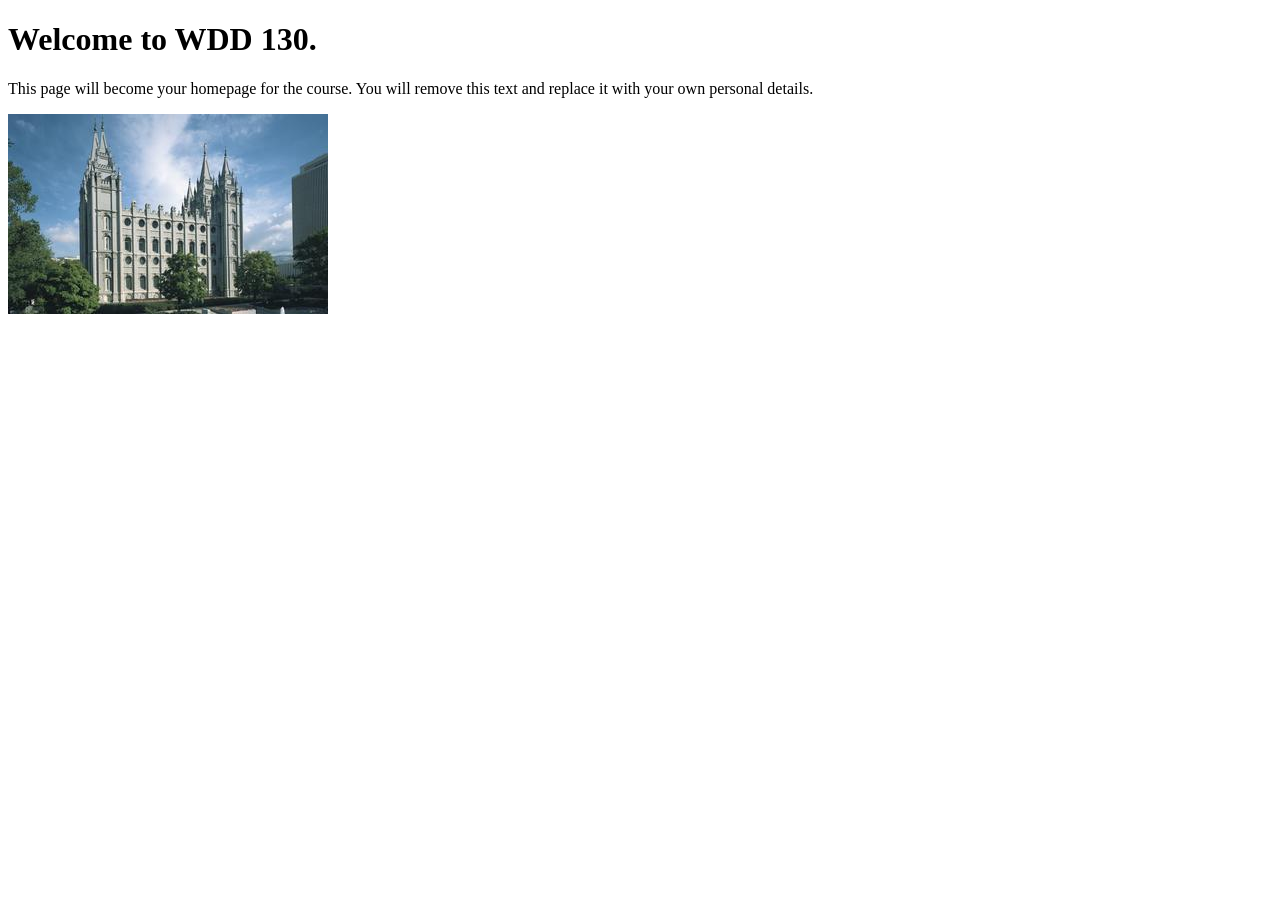
==== index.html @ b362af9f "Initial commit" ====
<!DOCTYPE html>
<html lang="en">
<head>
    <meta charset="UTF-8">
    <meta name="viewport" content="width=device-width, initial-scale=1.0">
    <title>WDD 130 | Personal Homepage</title>
</head>
<body>
    <h1>Welcome to WDD 130.</h1>
    <p>This page will become your homepage for the course. You will remove this text and replace it with your own personal details.</p>

    <img src="images/salt-lake-temple.jpg" alt="The Salt Lake Temple.">
</body>
</html>
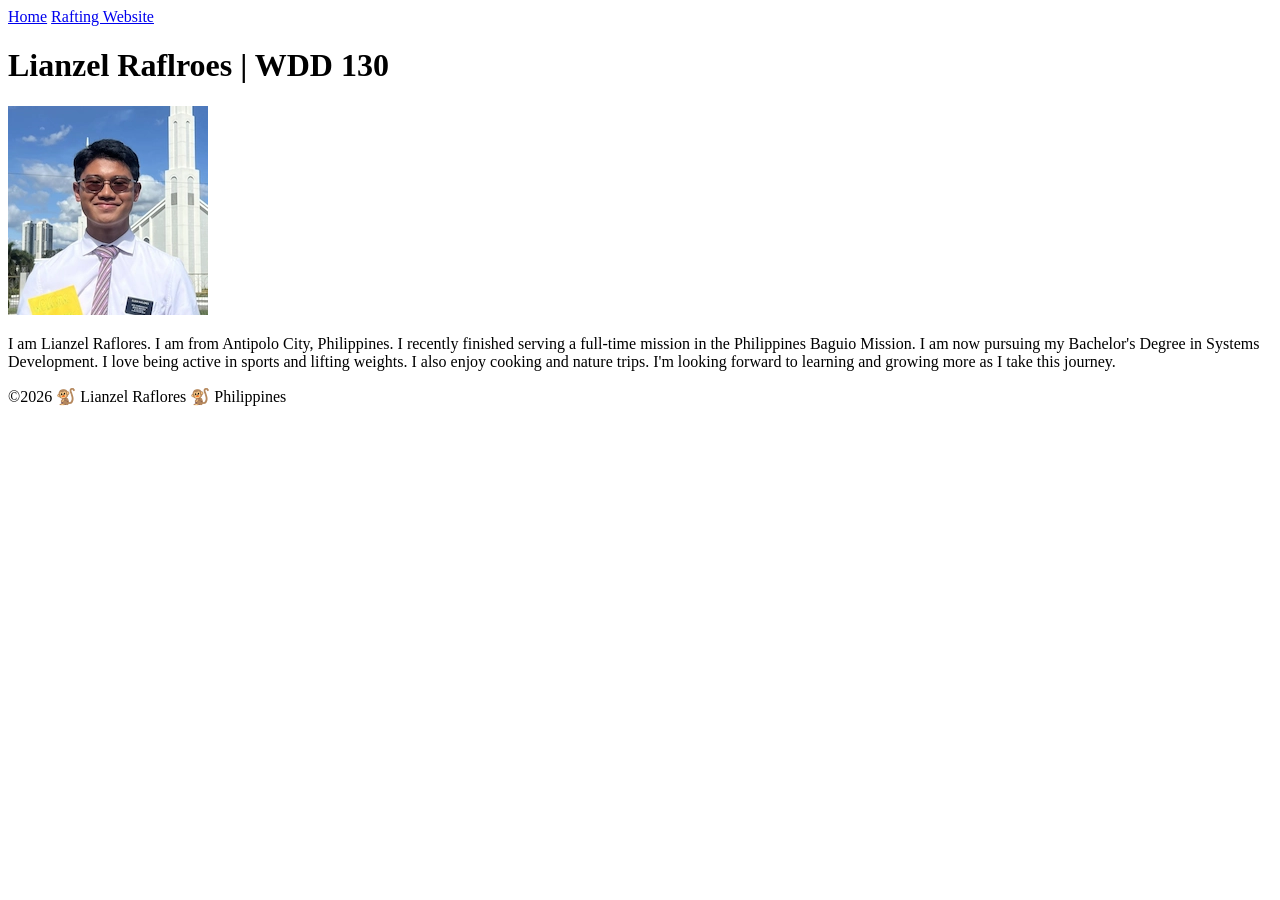
==== commit 635b9543: "updated main html" ====
--- a/index.html
+++ b/index.html
@@ -1,14 +1,28 @@
 <!DOCTYPE html>
 <html lang="en">
-<head>
-    <meta charset="UTF-8">
-    <meta name="viewport" content="width=device-width, initial-scale=1.0">
-    <title>WDD 130 | Personal Homepage</title>
-</head>
-<body>
-    <h1>Welcome to WDD 130.</h1>
-    <p>This page will become your homepage for the course. You will remove this text and replace it with your own personal details.</p>
-
-    <img src="images/salt-lake-temple.jpg" alt="The Salt Lake Temple.">
-</body>
+    <head>
+        <meta charset="UTF-8">
+        <meta name="viewport" content="width=device-width, initial-scale=1.0">
+        <title>Lianzel Raflores | WDD 130</title>
+    </head>
+    <body>
+        <header>
+            <nav>
+                <a href="#">Home</a>
+                <a href="wwr/">Rafting Website</a>
+            </nav>
+        </header>
+        <main>
+            <h1>Lianzel Raflroes | WDD 130</h1>
+            <img src="images/profile.webp" alt="Lianzel Raflores Profile Picture" width="200">
+            <p>I am Lianzel Raflores. I am from Antipolo City, Philippines. I recently finished serving a full-time mission in 
+                the Philippines Baguio Mission. I am now pursuing my Bachelor's Degree in Systems Development. I love being active 
+                in sports and lifting weights. I also enjoy cooking and nature trips. I'm looking forward to learning 
+                and growing more as I take this journey.
+            </p>
+        </main>
+        <footer>
+            <p>©2026 🐒 Lianzel Raflores 🐒 Philippines</p>
+        </footer>
+    </body>
 </html>
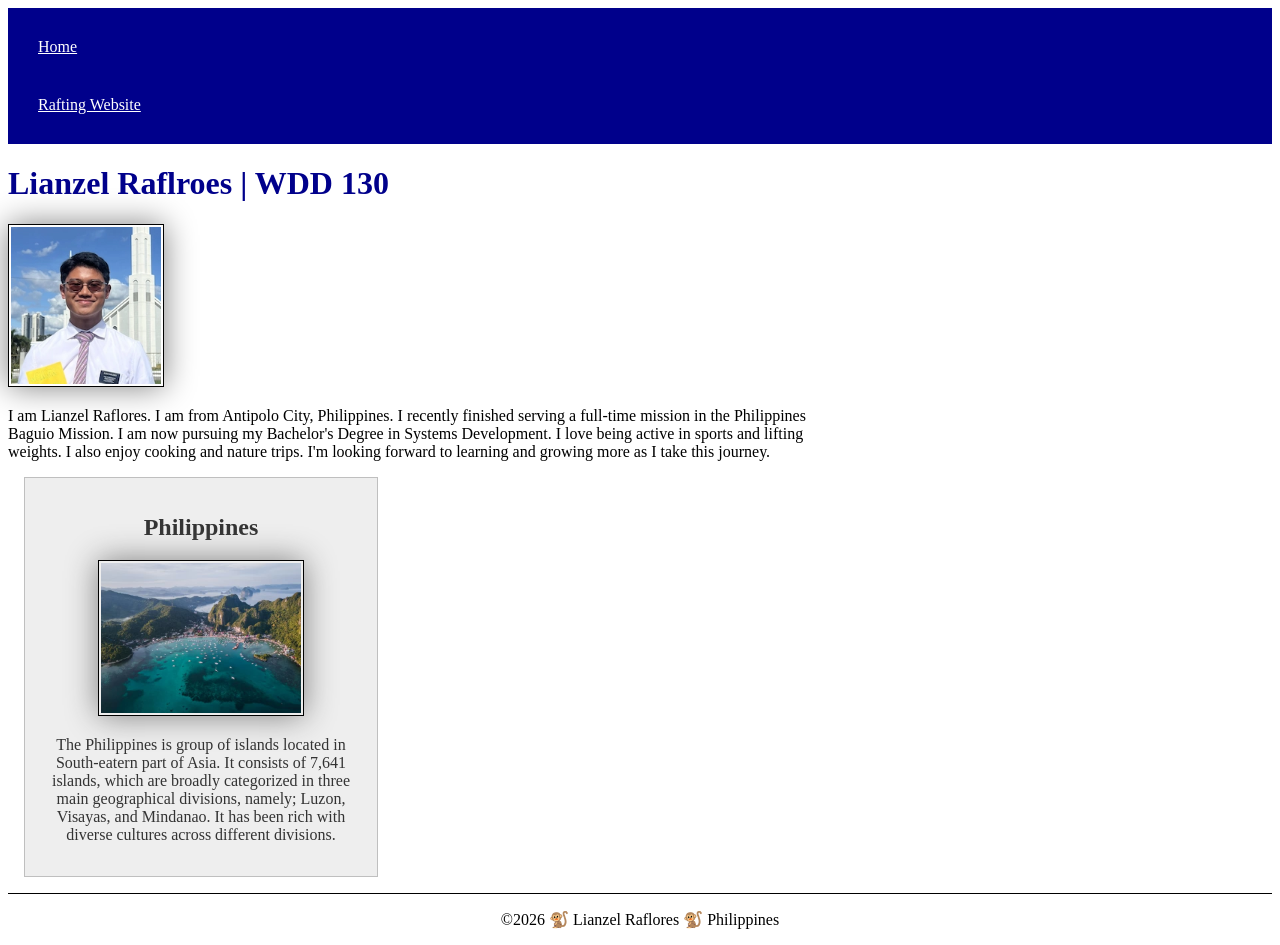
==== commit b88e2a5e: "week 02 changes" ====
--- a/index.html
+++ b/index.html
@@ -4,6 +4,9 @@
         <meta charset="UTF-8">
         <meta name="viewport" content="width=device-width, initial-scale=1.0">
         <title>Lianzel Raflores | WDD 130</title>
+        <meta name="description" content="Lianzel Raflores's BYU Idaho Homepage">
+        <meta name="author" contnet="Lianzel Raflores">
+        <link rel="stylesheet" href="styles/styles.css">
     </head>
     <body>
         <header>
@@ -21,6 +24,13 @@
                 and growing more as I take this journey.
             </p>
         </main>
+        <aside>
+            <h2>Philippines</h2>
+            <img src="images/philippines.jpg" alt="Philippine Island">
+            <p>The Philippines is group of islands located in South-eatern part of Asia. It consists of 7,641 islands, which are broadly categorized in three
+                main geographical divisions, namely; Luzon, Visayas, and Mindanao. It has been rich with diverse cultures across different divisions.
+            </p>
+        </aside>
         <footer>
             <p>©2026 🐒 Lianzel Raflores 🐒 Philippines</p>
         </footer>
--- a/styles/styles.css
+++ b/styles/styles.css
@@ -0,0 +1,56 @@
+main {
+    width: 840px;
+}
+
+nav {
+    background-color: darkblue;
+    padding: 10px;
+}
+
+nav a {
+    color: white;
+    display: block;
+    padding: 20px;
+}
+
+h1 {
+    color: darkblue;
+}
+
+img {
+    width: 150px;
+    height: auto;
+    border: 1px solid black;
+    padding: 2px;
+    box-shadow: 0 0 30px gray;
+}
+
+main img {
+    width: 150px;
+    height: auto
+}
+
+p {
+    padding: 0;
+}
+
+aside {
+    width: 20rem;
+    margin: 1rem; 
+    border: 1px solid rgb(0 0 0 / 0.2);
+    padding: 1rem;
+    background-color: #eee;
+    color: #333;
+    text-align: center;
+}
+
+aside img {
+    width: 200px;
+    height: auto;
+}
+
+footer {
+    margin-top: 15px;
+    border-top: 1px solid #000;
+    text-align: center;
+}
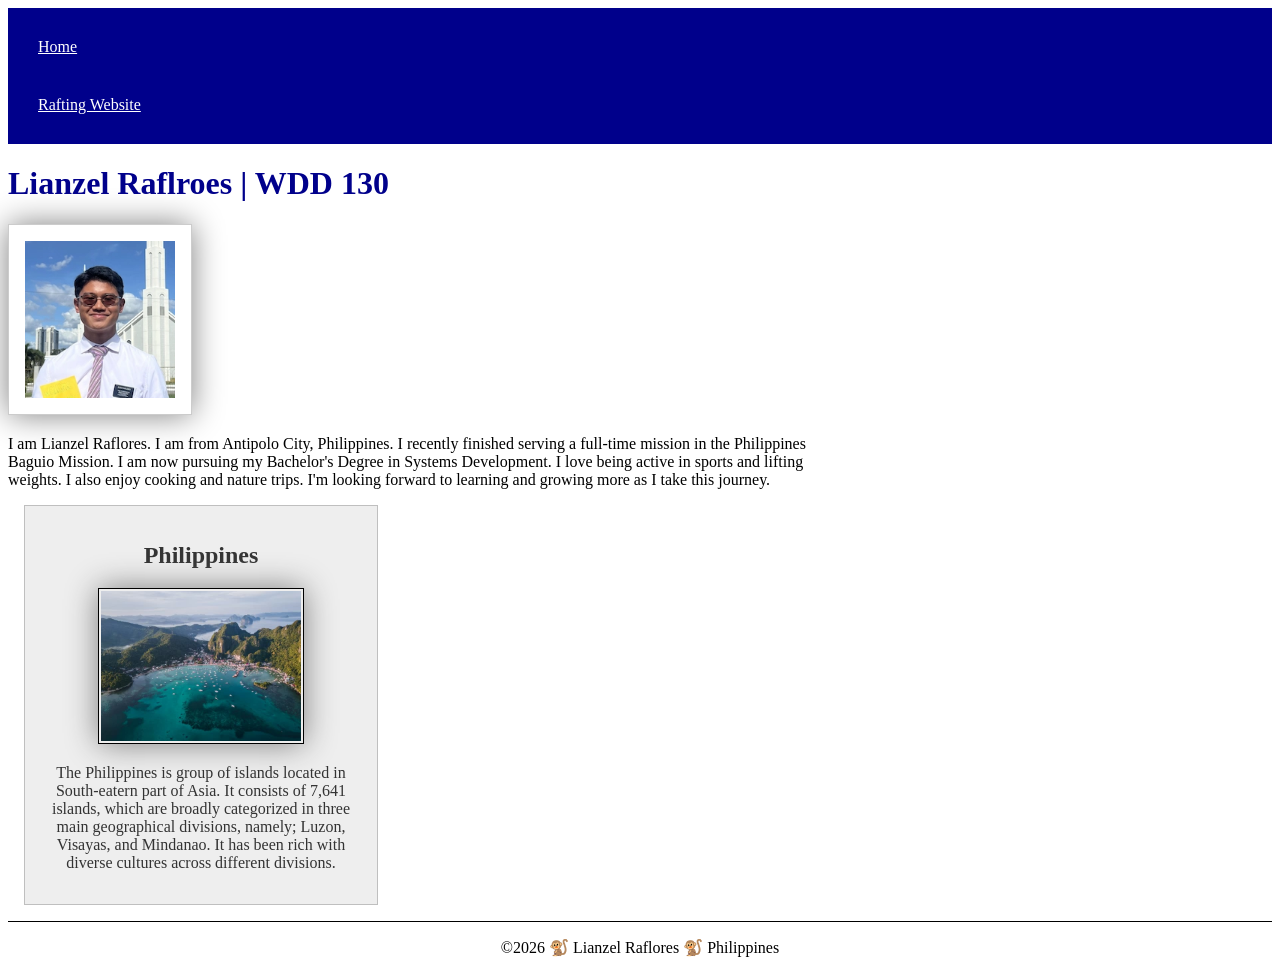
==== commit 4c937e84: "error changes" ====
--- a/index.html
+++ b/index.html
@@ -4,8 +4,8 @@
         <meta charset="UTF-8">
         <meta name="viewport" content="width=device-width, initial-scale=1.0">
         <title>Lianzel Raflores | WDD 130</title>
-        <meta name="description" content="Lianzel Raflores's BYU Idaho Homepage">
-        <meta name="author" contnet="Lianzel Raflores">
+        <meta name="description" content="Lianzel Raflores's BYU Idaho Homepage for WDD 130 2026">
+        <meta name="author" content="Lianzel Raflores">
         <link rel="stylesheet" href="styles/styles.css">
     </head>
     <body>
--- a/styles/styles.css
+++ b/styles/styles.css
@@ -1,5 +1,5 @@
 main {
-    width: 840px;
+    max-width: 840px;
 }
 
 nav {
@@ -27,7 +27,10 @@
 
 main img {
     width: 150px;
-    height: auto
+    height: auto;
+    border: 1px solid rgb(0 0 0 / 0.2);
+    padding: 1rem;
+    box-shadow: 0 0 30px gray;
 }
 
 p {
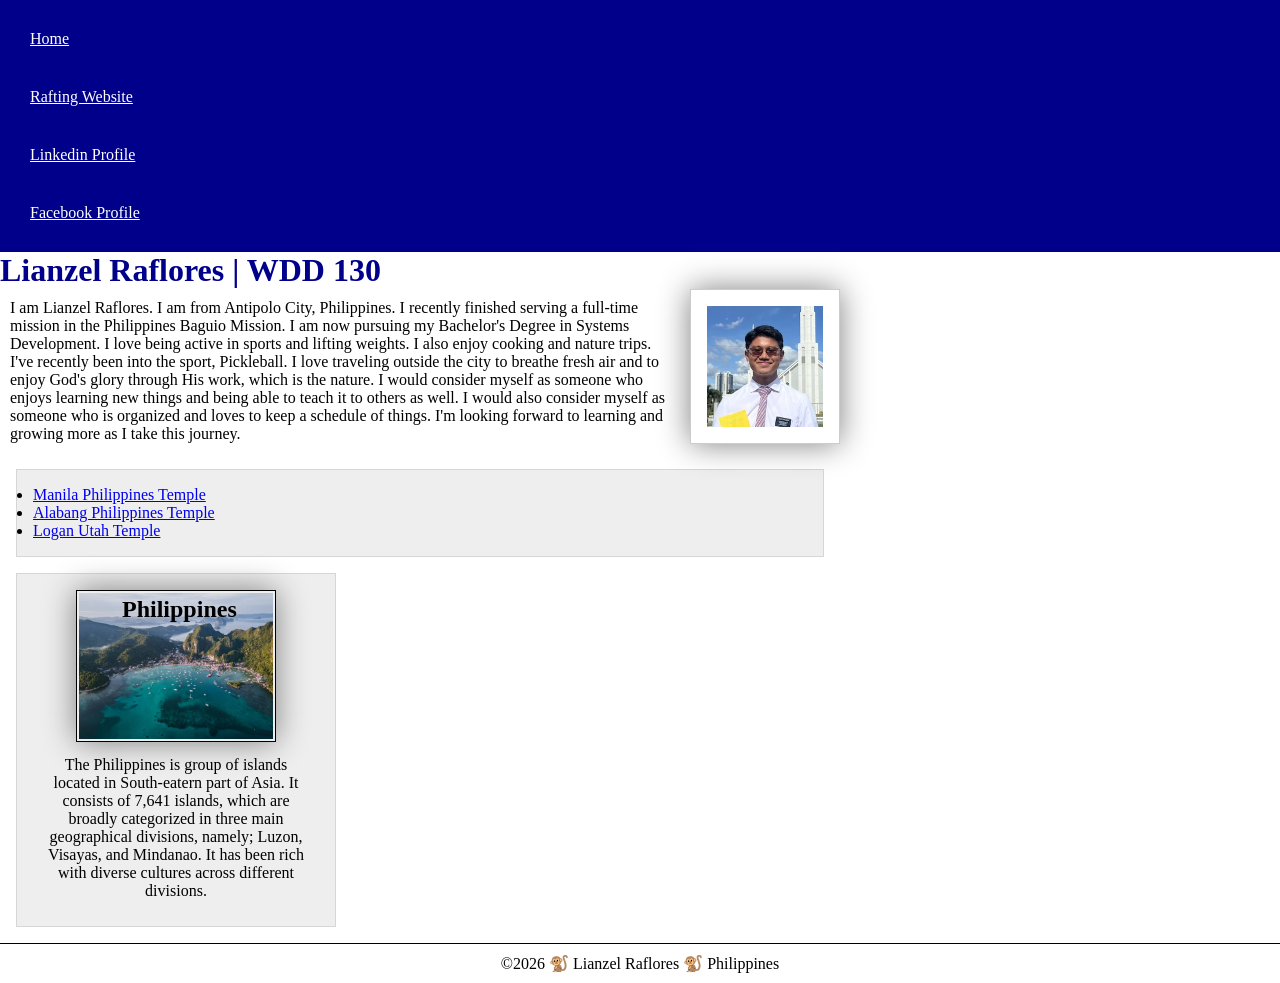
==== commit 2c30c945: "Week 3 code-along" ====
--- a/index.html
+++ b/index.html
@@ -1,38 +1,65 @@
+<!-- 21 May 2026 -->
 <!DOCTYPE html>
 <html lang="en">
-    <head>
-        <meta charset="UTF-8">
-        <meta name="viewport" content="width=device-width, initial-scale=1.0">
-        <title>Lianzel Raflores | WDD 130</title>
-        <meta name="description" content="Lianzel Raflores's BYU Idaho Homepage for WDD 130 2026">
-        <meta name="author" content="Lianzel Raflores">
-        <link rel="stylesheet" href="styles/styles.css">
-    </head>
-    <body>
-        <header>
-            <nav>
-                <a href="#">Home</a>
-                <a href="wwr/">Rafting Website</a>
-            </nav>
-        </header>
-        <main>
-            <h1>Lianzel Raflroes | WDD 130</h1>
-            <img src="images/profile.webp" alt="Lianzel Raflores Profile Picture" width="200">
-            <p>I am Lianzel Raflores. I am from Antipolo City, Philippines. I recently finished serving a full-time mission in 
-                the Philippines Baguio Mission. I am now pursuing my Bachelor's Degree in Systems Development. I love being active 
-                in sports and lifting weights. I also enjoy cooking and nature trips. I'm looking forward to learning 
-                and growing more as I take this journey.
-            </p>
-        </main>
-        <aside>
-            <h2>Philippines</h2>
-            <img src="images/philippines.jpg" alt="Philippine Island">
-            <p>The Philippines is group of islands located in South-eatern part of Asia. It consists of 7,641 islands, which are broadly categorized in three
-                main geographical divisions, namely; Luzon, Visayas, and Mindanao. It has been rich with diverse cultures across different divisions.
-            </p>
-        </aside>
-        <footer>
-            <p>©2026 🐒 Lianzel Raflores 🐒 Philippines</p>
-        </footer>
-    </body>
+
+<head>
+    <meta charset="UTF-8">
+    <meta name="viewport" content="width=device-width, initial-scale=1.0">
+    <title>Lianzel Raflores | WDD 130</title>
+    <meta name="description" content="Lianzel Raflores's BYU Idaho Homepage for WDD 130 2026">
+    <meta name="author" content="Lianzel Raflores">
+    <link rel="stylesheet" href="styles/styles.css">
+</head>
+
+<body>
+    <header>
+        <nav>
+            <a href="#">Home</a>
+            <a href="wwr/">Rafting Website</a>
+            <a href="https://www.linkedin.com/in/lianzel-raflores-3ba14726a/">Linkedin Profile</a>
+            <a href="https://www.facebook.com/lian.raflores">Facebook Profile</a>
+        </nav>
+    </header>
+    <main>
+        <h1>Lianzel Raflores | WDD 130</h1>
+        <img src="images/profile.webp" alt="Lianzel Raflores Profile Picture" width="200">
+        <p>I am Lianzel Raflores. I am from Antipolo City, Philippines. I recently finished serving
+            a full-time mission in
+            the Philippines Baguio Mission. I am now pursuing my Bachelor's Degree in Systems
+            Development. I love being active
+            in sports and lifting weights. I also enjoy cooking and nature trips. I've recently been
+            into the sport, Pickleball. I love traveling
+            outside the city to breathe fresh air and to enjoy God's glory through His work, which
+            is the nature. I would consider myself as someone who enjoys learning new things and
+            being able to teach it to others as well. I would also consider myself as someone who is
+            organized and loves
+            to keep a schedule of things. I'm looking
+            forward to learning
+            and growing more as I take this journey.
+
+
+        </p>
+        <ul class="box">
+            <li><a href="https://www.churchofjesuschrist.org/temples/details/manila-philippines-temple?lang=eng"
+                  target="_blank">Manila Philippines Temple</a></li>
+            <li><a href="https://www.churchofjesuschrist.org/temples/details/alabang-philippines-temple?lang=eng"
+                  target="_blank">Alabang Philippines Temple</a></li>
+            <li><a href="https://www.churchofjesuschrist.org/temples/details/logan-utah-temple?lang=eng"
+                  target="_blank">Logan Utah Temple</a></li>
+        </ul>
+    </main>
+    <aside class="box">
+        <h2>Philippines</h2>
+        <img src="images/philippines.jpg" alt="Philippine Island">
+        <p>The Philippines is group of islands located in South-eatern part of Asia. It consists of
+            7,641 islands, which are broadly categorized in three
+            main geographical divisions, namely; Luzon, Visayas, and Mindanao. It has been rich with
+            diverse cultures across different divisions.
+        </p>
+    </aside>
+    <footer>
+        <p>©2026 🐒 Lianzel Raflores 🐒 Philippines</p>
+    </footer>
+</body>
+
 </html>
--- a/styles/styles.css
+++ b/styles/styles.css
@@ -1,9 +1,22 @@
+:root {
+    --background-color: darkblue;
+    --box-shadow: 0 0 30px gray;
+    --img-footer-border: 1px solid #000;
+    --border: 1px solid rgb(0 0 0 / 0.2)
+}
+
+* {
+    margin: 0;
+    padding: 0;
+    box-sizing: border-box;
+}
+
 main {
     max-width: 840px;
 }
 
 nav {
-    background-color: darkblue;
+    background-color: var(--background-color);
     padding: 10px;
 }
 
@@ -14,37 +27,40 @@
 }
 
 h1 {
-    color: darkblue;
+    color: var(--background-color);
 }
 
 img {
     width: 150px;
     height: auto;
-    border: 1px solid black;
+    border: var(--img-footer-border);
     padding: 2px;
-    box-shadow: 0 0 30px gray;
+    box-shadow: var(--box-shadow);
 }
 
 main img {
     width: 150px;
     height: auto;
-    border: 1px solid rgb(0 0 0 / 0.2);
+    border: var(--border);
     padding: 1rem;
-    box-shadow: 0 0 30px gray;
+    box-shadow: var(--box-shadow);
+    float: right;
+    margin: 0 0 1rem 1rem;
 }
 
 p {
-    padding: 0;
+    padding: 10px;
 }
 
 aside {
     width: 20rem;
-    margin: 1rem; 
-    border: 1px solid rgb(0 0 0 / 0.2);
+    margin: 1rem;
+    border: var(--border);
     padding: 1rem;
     background-color: #eee;
     color: #333;
     text-align: center;
+    position: relative;
 }
 
 aside img {
@@ -52,8 +68,24 @@
     height: auto;
 }
 
+aside h2 {
+    position: absolute;
+    top: 22px;
+    left: 105px;
+}
+
 footer {
     margin-top: 15px;
-    border-top: 1px solid #000;
+    border-top: var(--img-footer-border);
     text-align: center;
+}
+
+/* Class Selectors */
+
+.box {
+    margin: 1rem;
+    border: 1px solid rgba(0, 0, 0, .1);
+    padding: 1rem;
+    background-color: #eee;
+    color: #000;
 }
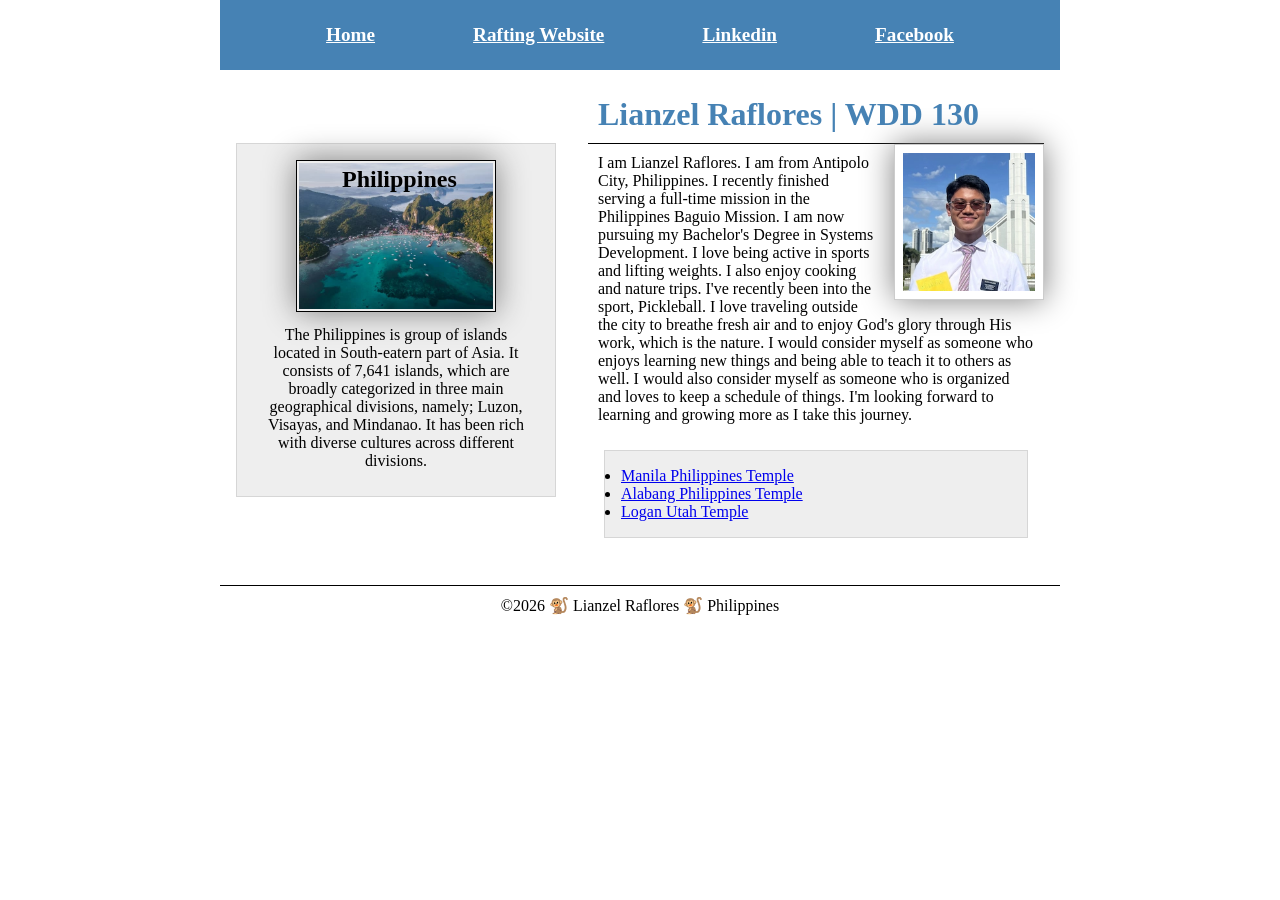
==== commit 4f52a9bb: "week 4 code-along" ====
--- a/index.html
+++ b/index.html
@@ -16,47 +16,55 @@
         <nav>
             <a href="#">Home</a>
             <a href="wwr/">Rafting Website</a>
-            <a href="https://www.linkedin.com/in/lianzel-raflores-3ba14726a/">Linkedin Profile</a>
-            <a href="https://www.facebook.com/lian.raflores">Facebook Profile</a>
+            <a href="https://www.linkedin.com/in/lianzel-raflores-3ba14726a/">Linkedin</a>
+            <a href="https://www.facebook.com/lian.raflores">Facebook</a>
         </nav>
     </header>
-    <main>
-        <h1>Lianzel Raflores | WDD 130</h1>
-        <img src="images/profile.webp" alt="Lianzel Raflores Profile Picture" width="200">
-        <p>I am Lianzel Raflores. I am from Antipolo City, Philippines. I recently finished serving
-            a full-time mission in
-            the Philippines Baguio Mission. I am now pursuing my Bachelor's Degree in Systems
-            Development. I love being active
-            in sports and lifting weights. I also enjoy cooking and nature trips. I've recently been
-            into the sport, Pickleball. I love traveling
-            outside the city to breathe fresh air and to enjoy God's glory through His work, which
-            is the nature. I would consider myself as someone who enjoys learning new things and
-            being able to teach it to others as well. I would also consider myself as someone who is
-            organized and loves
-            to keep a schedule of things. I'm looking
-            forward to learning
-            and growing more as I take this journey.
+    <div class="grid">
+        <main>
+            <h1>Lianzel Raflores | WDD 130</h1>
+            <img src="images/profile.webp" alt="Lianzel Raflores Profile Picture" width="200">
+            <p>I am Lianzel Raflores. I am from Antipolo City, Philippines. I recently finished
+                serving
+                a full-time mission in
+                the Philippines Baguio Mission. I am now pursuing my Bachelor's Degree in Systems
+                Development. I love being active
+                in sports and lifting weights. I also enjoy cooking and nature trips. I've recently
+                been
+                into the sport, Pickleball. I love traveling
+                outside the city to breathe fresh air and to enjoy God's glory through His work,
+                which
+                is the nature. I would consider myself as someone who enjoys learning new things and
+                being able to teach it to others as well. I would also consider myself as someone
+                who is
+                organized and loves
+                to keep a schedule of things. I'm looking
+                forward to learning
+                and growing more as I take this journey.
 
 
-        </p>
-        <ul class="box">
-            <li><a href="https://www.churchofjesuschrist.org/temples/details/manila-philippines-temple?lang=eng"
-                  target="_blank">Manila Philippines Temple</a></li>
-            <li><a href="https://www.churchofjesuschrist.org/temples/details/alabang-philippines-temple?lang=eng"
-                  target="_blank">Alabang Philippines Temple</a></li>
-            <li><a href="https://www.churchofjesuschrist.org/temples/details/logan-utah-temple?lang=eng"
-                  target="_blank">Logan Utah Temple</a></li>
-        </ul>
-    </main>
-    <aside class="box">
-        <h2>Philippines</h2>
-        <img src="images/philippines.jpg" alt="Philippine Island">
-        <p>The Philippines is group of islands located in South-eatern part of Asia. It consists of
-            7,641 islands, which are broadly categorized in three
-            main geographical divisions, namely; Luzon, Visayas, and Mindanao. It has been rich with
-            diverse cultures across different divisions.
-        </p>
-    </aside>
+            </p>
+            <ul class="box">
+                <li><a href="https://www.churchofjesuschrist.org/temples/details/manila-philippines-temple?lang=eng"
+                      target="_blank">Manila Philippines Temple</a></li>
+                <li><a href="https://www.churchofjesuschrist.org/temples/details/alabang-philippines-temple?lang=eng"
+                      target="_blank">Alabang Philippines Temple</a></li>
+                <li><a href="https://www.churchofjesuschrist.org/temples/details/logan-utah-temple?lang=eng"
+                      target="_blank">Logan Utah Temple</a></li>
+            </ul>
+        </main>
+        <aside class="box">
+            <h2>Philippines</h2>
+            <img src="images/philippines.jpg" alt="Philippine Island">
+            <p>The Philippines is group of islands located in South-eatern part of Asia. It consists
+                of
+                7,641 islands, which are broadly categorized in three
+                main geographical divisions, namely; Luzon, Visayas, and Mindanao. It has been rich
+                with
+                diverse cultures across different divisions.
+            </p>
+        </aside>
+    </div>
     <footer>
         <p>©2026 🐒 Lianzel Raflores 🐒 Philippines</p>
     </footer>
--- a/styles/styles.css
+++ b/styles/styles.css
@@ -1,5 +1,5 @@
 :root {
-    --background-color: darkblue;
+    --background-color: steelblue;
     --box-shadow: 0 0 30px gray;
     --img-footer-border: 1px solid #000;
     --border: 1px solid rgb(0 0 0 / 0.2)
@@ -11,23 +11,50 @@
     box-sizing: border-box;
 }
 
-main {
-    max-width: 840px;
-}
-
 nav {
     background-color: var(--background-color);
-    padding: 10px;
+    padding: 1rem;
+    display: flex;
+    justify-content: space-evenly;
+    align-items: center;
 }
 
 nav a {
     color: white;
     display: block;
-    padding: 20px;
+    padding: 0.5rem;
+    font-size: 1.2rem;
+    font-weight: 700;
+}
+
+header,
+.grid,
+footer {
+    max-width: 840px;
+    margin: 0 auto;
+}
+
+.grid {
+    display: grid;
+    align-items: center;
+}
+
+main {
+    grid-column: 2/3;
+    margin: 1rem;
+}
+
+aside {
+    width: 20rem;
+    position: relative;
+    grid-column: 1/2;
+    grid-row: 1/2;
 }
 
 h1 {
     color: var(--background-color);
+    padding: 10px;
+    border-bottom: 1px solid #000;
 }
 
 img {
@@ -42,7 +69,7 @@
     width: 150px;
     height: auto;
     border: var(--border);
-    padding: 1rem;
+    padding: 8px;
     box-shadow: var(--box-shadow);
     float: right;
     margin: 0 0 1rem 1rem;
